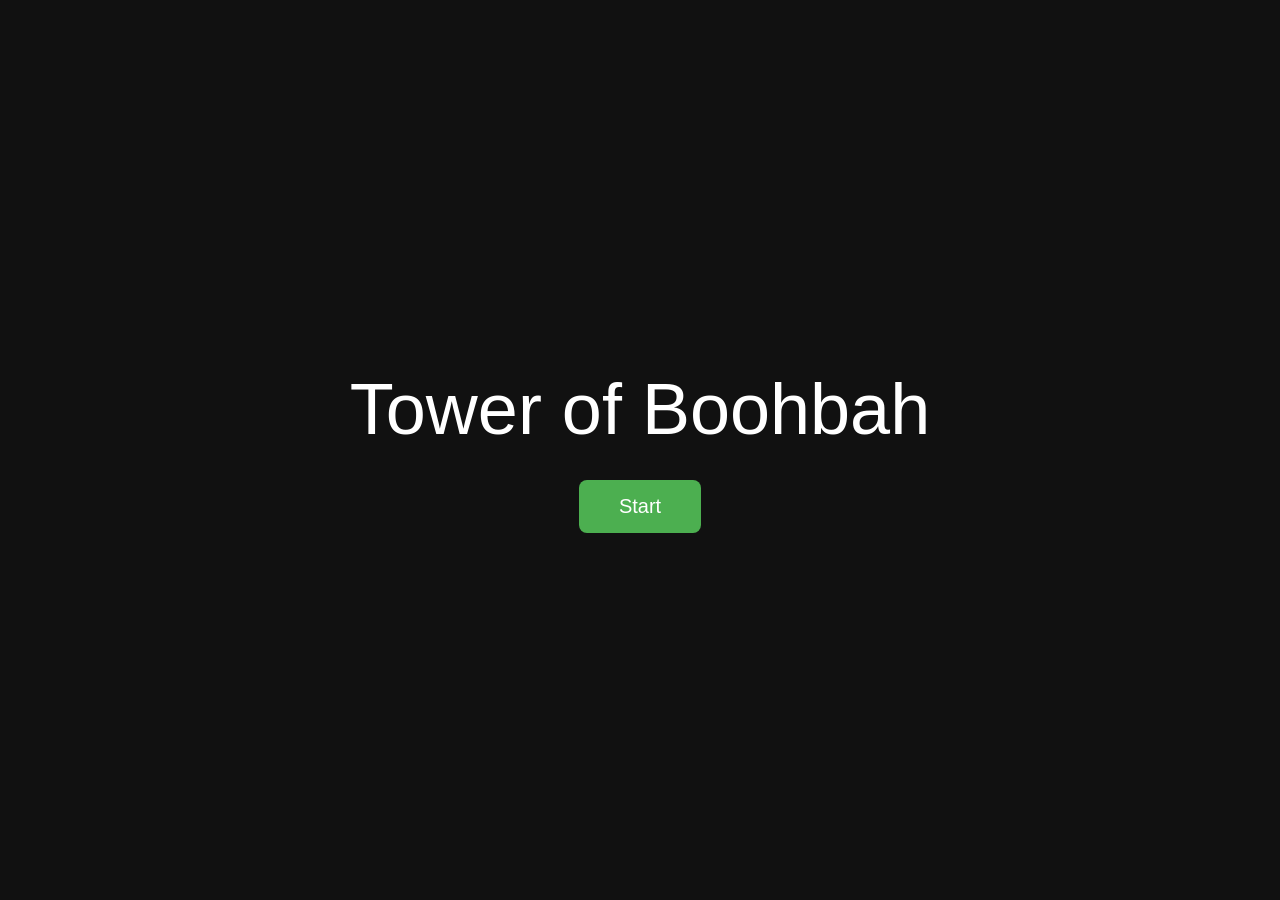
==== index.html @ 4d15f40c "started stuff" ====
<!DOCTYPE html>
<html lang="en">
<head>
    <meta charset="UTF-8">
    <meta name="viewport" content="width=device-width, initial-scale=1.0">
    <title>Game Start Menu</title>
    <link rel="stylesheet" href="startMenu.css">
</head>

<body>
    <div class="menu-container">
        <div class="game-title">Tower of Boohbah</div>
        <button class="start-button" onclick="startGame()">Start</button>
    </div>
    <script src="startMenu.js"></script>
</body>
</html>
---- startMenu.css ----
body {
    margin: 0;
    height: 100vh;
    display: flex;
    justify-content: center;
    align-items: center;
    background-color: #111;
    font-family: Arial, Helvetica, sans-serif;
    color: white;
}

.menu-container {
    text-align: center;
}

.game-title {
    font-size: 72px;
    margin-bottom: 30px;
}

.start-button {
    padding: 15px 40px;
    font-size: 20px;
    border: none;
    border-radius: 8px;
    background-color: #4CAF50;
    color: white;
    cursor: pointer;
    transition: background-color 0.2s ease;
}

.start-button:hover {
    background-color: #45a049;
}
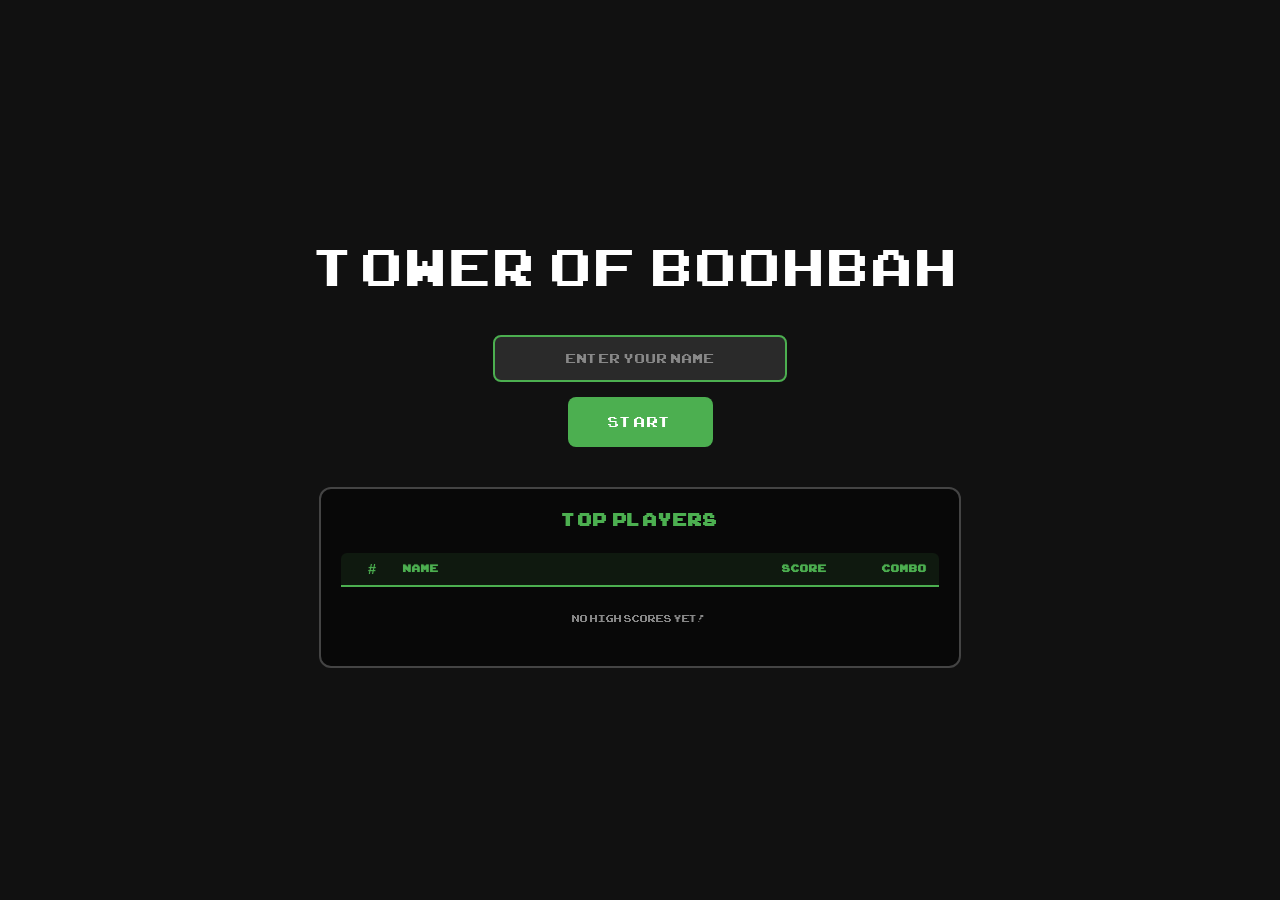
==== commit c6b6e348: "added leaderboard, help overlay, border limits, restart button" ====
--- a/index.html
+++ b/index.html
@@ -10,7 +10,16 @@
 <body>
     <div class="menu-container">
         <div class="game-title">Tower of Boohbah</div>
-        <button class="start-button" onclick="startGame()">Start</button>
+        <div class="name-input-container">
+            <input type="text" id="player-name" class="name-input" placeholder="Enter your name" maxlength="10" autocomplete="off">
+            <button class="start-button" onclick="startGame()">Start</button>
+        </div>
+        <div class="leaderboard-container">
+            <h3 class="leaderboard-title">Top Players</h3>
+            <div class="leaderboard-list" id="leaderboard-list">
+                <!-- Leaderboard entries will be added here -->
+            </div>
+        </div>
     </div>
     <script src="startMenu.js"></script>
 </body>
--- a/startMenu.css
+++ b/startMenu.css
@@ -1,3 +1,8 @@
+@font-face {
+    font-family: 'ARCADECLASSIC';
+    src: url('ARCADECLASSIC.TTF') format('truetype');
+}
+
 body {
     margin: 0;
     height: 100vh;
@@ -5,7 +10,7 @@
     justify-content: center;
     align-items: center;
     background-color: #111;
-    font-family: Arial, Helvetica, sans-serif;
+    font-family: 'ARCADECLASSIC', Arial, Helvetica, sans-serif;
     color: white;
 }
 
@@ -16,6 +21,7 @@
 .game-title {
     font-size: 72px;
     margin-bottom: 30px;
+    letter-spacing: 4px;
 }
 
 .start-button {
@@ -27,8 +33,160 @@
     color: white;
     cursor: pointer;
     transition: background-color 0.2s ease;
+    letter-spacing: 2px;
+    font-family: 'ARCADECLASSIC', Arial, Helvetica, sans-serif;
 }
 
 .start-button:hover {
     background-color: #45a049;
+}
+
+.name-input-container {
+    margin-bottom: 40px;
+    display: flex;
+    flex-direction: column;
+    align-items: center;
+    gap: 15px;
+}
+
+.name-input {
+    padding: 12px 20px;
+    font-size: 18px;
+    border: 2px solid #444;
+    border-radius: 8px;
+    background-color: #222;
+    color: white;
+    font-family: 'ARCADECLASSIC', Arial, Helvetica, sans-serif;
+    text-align: center;
+    width: 250px;
+    transition: border-color 0.3s ease;
+    letter-spacing: 1px;
+}
+
+.name-input:focus {
+    outline: none;
+    border-color: #4CAF50;
+    background-color: #2a2a2a;
+}
+
+.name-input::placeholder {
+    color: #888;
+}
+
+.leaderboard-container {
+    margin-top: 40px;
+    background-color: rgba(0, 0, 0, 0.5);
+    border: 2px solid #444;
+    border-radius: 12px;
+    padding: 20px;
+    min-width: 350px;
+}
+
+.leaderboard-title {
+    font-size: 24px;
+    margin: 0 0 20px 0;
+    color: #4CAF50;
+    letter-spacing: 2px;
+    text-transform: uppercase;
+}
+
+.leaderboard-list {
+    display: flex;
+    flex-direction: column;
+    gap: 0;
+}
+
+.leaderboard-header {
+    display: grid;
+    grid-template-columns: 40px 1fr 120px 100px;
+    align-items: center;
+    padding: 8px 12px;
+    background: rgba(76, 175, 80, 0.1);
+    border-bottom: 2px solid #4CAF50;
+    margin-bottom: 5px;
+    border-radius: 6px 6px 0 0;
+}
+
+.leaderboard-header .rank {
+    font-size: 0.9em;
+    color: #4CAF50;
+    text-shadow: 0 0 2px rgba(76, 175, 80, 0.2);
+}
+
+.leaderboard-header .player-name {
+    font-size: 0.9em;
+    color: #4CAF50;
+    text-shadow: 0 0 2px rgba(76, 175, 80, 0.2);
+    padding-left: 10px;
+}
+
+.leaderboard-header .player-score {
+    font-size: 0.9em;
+    color: #4CAF50;
+    text-shadow: 0 0 2px rgba(76, 175, 80, 0.2);
+}
+
+.leaderboard-header .player-combo {
+    font-size: 0.9em;
+    color: #4CAF50;
+    text-shadow: 0 0 2px rgba(76, 175, 80, 0.2);
+}
+
+.leaderboard-entry {
+    display: grid;
+    grid-template-columns: 40px 1fr 120px 100px;
+    align-items: center;
+    padding: 10px 12px;
+    background: rgba(255, 255, 255, 0.05);
+    transition: all 0.2s ease;
+    border: 1px solid transparent;
+}
+
+.leaderboard-entry:hover {
+    background: rgba(255, 255, 255, 0.1);
+    border-color: #555;
+}
+
+.rank {
+    font-size: 1.1em;
+    font-weight: bold;
+    color: #ffd700;
+    text-align: center;
+    text-shadow: 0 0 2px rgba(255, 215, 0, 0.2);
+    letter-spacing: 2px;
+}
+
+.player-name {
+    font-size: 1.5em;
+    font-weight: bold;
+    color: white;
+    text-align: left;
+    text-shadow: 0 0 1px rgba(255, 255, 255, 0.1);
+    padding-left: 10px;
+    letter-spacing: 1px;
+}
+
+.player-score {
+    font-size: 1em;
+    color: #4CAF50;
+    text-align: right;
+    font-weight: bold;
+    text-shadow: 0 0 2px rgba(76, 175, 80, 0.2);
+    letter-spacing: 1px;
+}
+
+.player-combo {
+    font-size: 1em;
+    color: #ffd700;
+    text-align: right;
+    font-weight: bold;
+    text-shadow: 0 0 2px rgba(255, 215, 0, 0.2);
+    letter-spacing: 1px;
+}
+
+.no-entries {
+    text-align: center;
+    color: #888;
+    font-size: 14px;
+    padding: 20px;
 }
